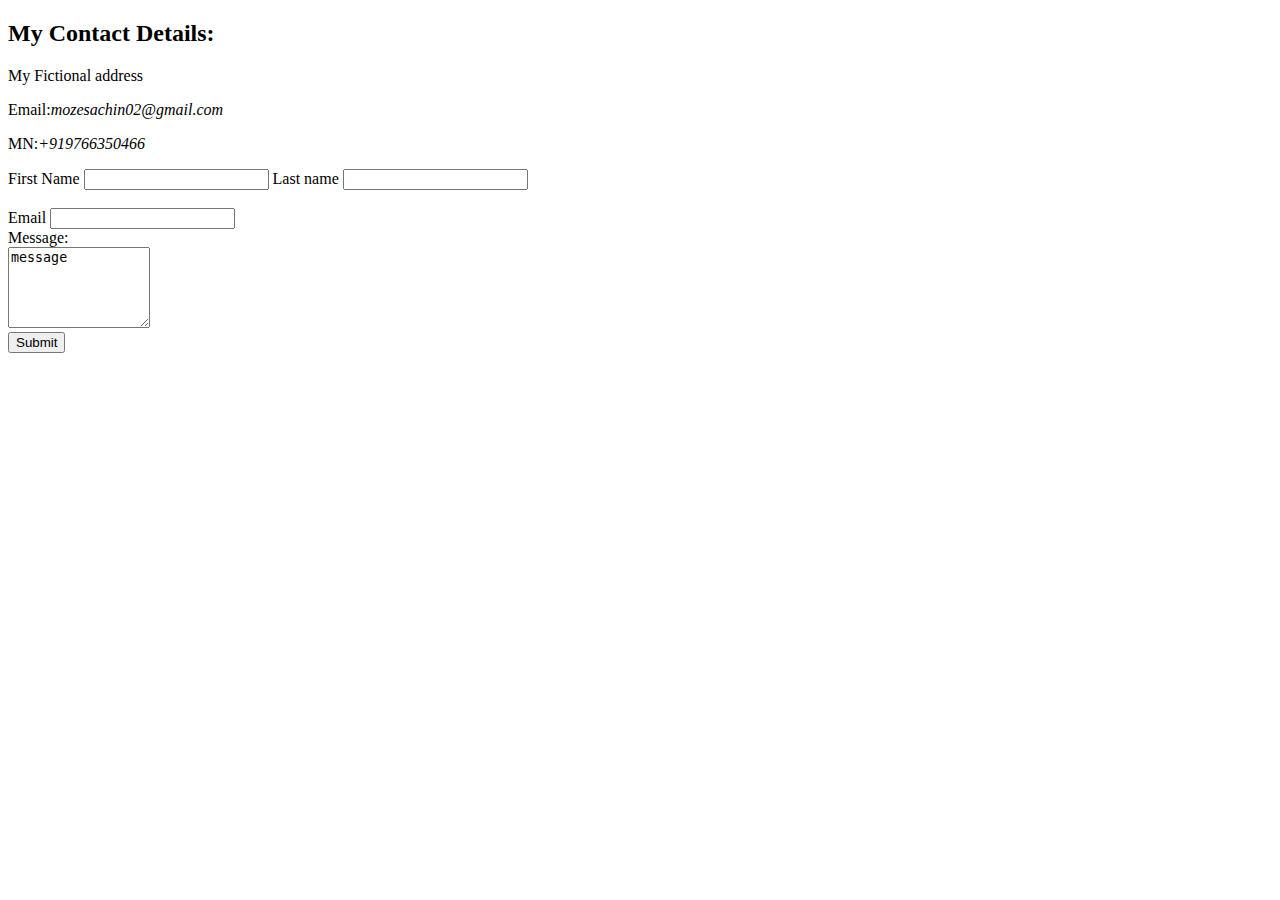
==== contact-me.html @ e59444e8 "Add initial website files" ====
<!DOCTYPE html>
<html lang="en">
<head>
    <meta charset="UTF-8">
    <title>Contact me</title>
</head>
<body>
    <h2>My Contact Details:</h2>
    <p>My Fictional address</p>
    <p>Email:<em>mozesachin02@gmail.com</em></p>
    <p>MN:<em>+919766350466</em></p>

    <form action="mailto:mozesachin02@gmail.com" method="post" enctype="text/plain">
            <label>First Name</label>
            <input type="text" name="">
            <label>Last name</label>
            <input type="text"> <br><br>
            <label>Email</label>
            <input type="email"><br>
            <label>Message:</label><br>
            <textarea name="My message" rows="5" cols="15">message</textarea><br>
            <input type="submit">
    </form>

</body>
</html>
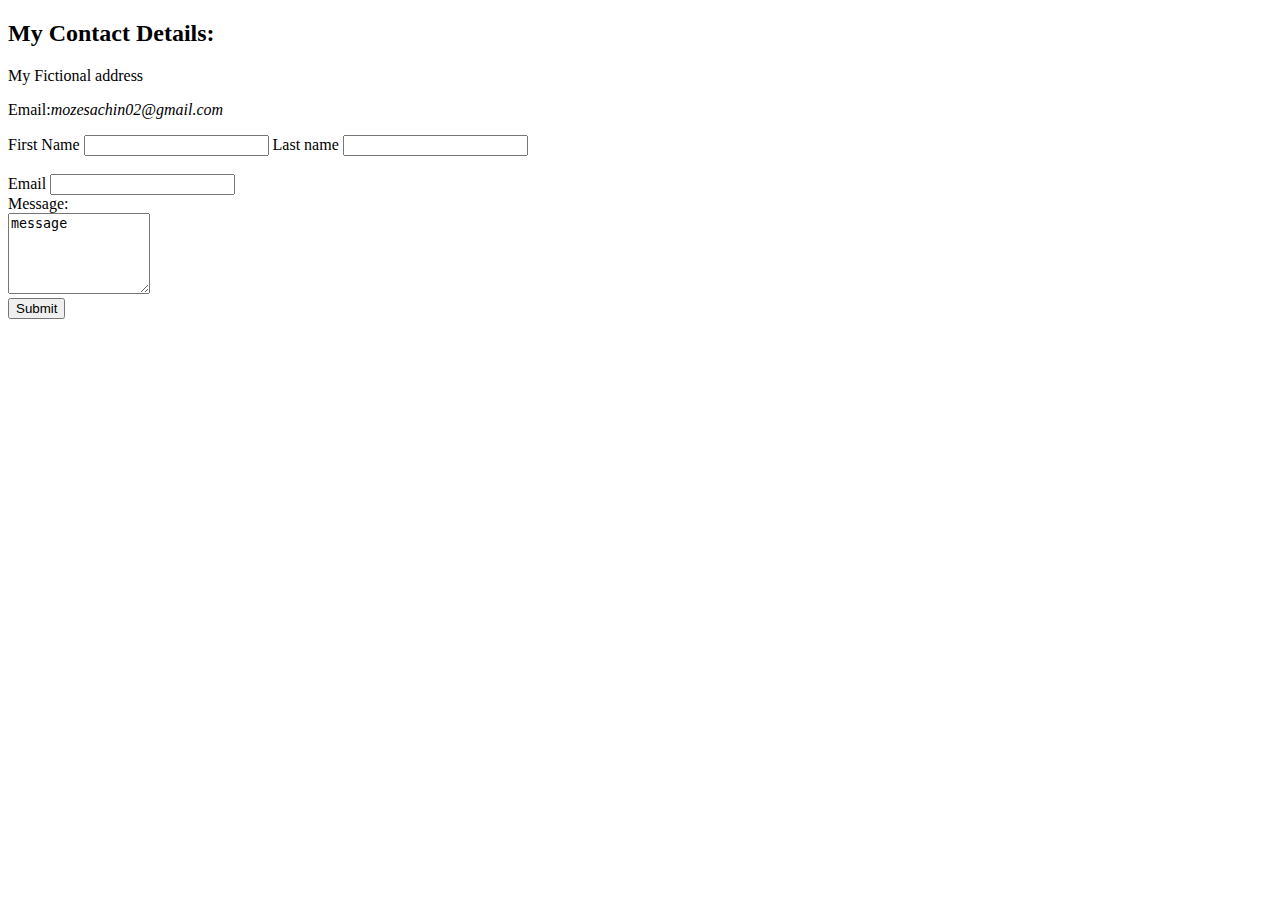
==== commit 6e15d1f5: "Update contact-me.html" ====
--- a/contact-me.html
+++ b/contact-me.html
@@ -8,7 +8,6 @@
     <h2>My Contact Details:</h2>
     <p>My Fictional address</p>
     <p>Email:<em>mozesachin02@gmail.com</em></p>
-    <p>MN:<em>+919766350466</em></p>
 
     <form action="mailto:mozesachin02@gmail.com" method="post" enctype="text/plain">
             <label>First Name</label>
@@ -23,4 +22,4 @@
     </form>
 
 </body>
-</html>+</html>
